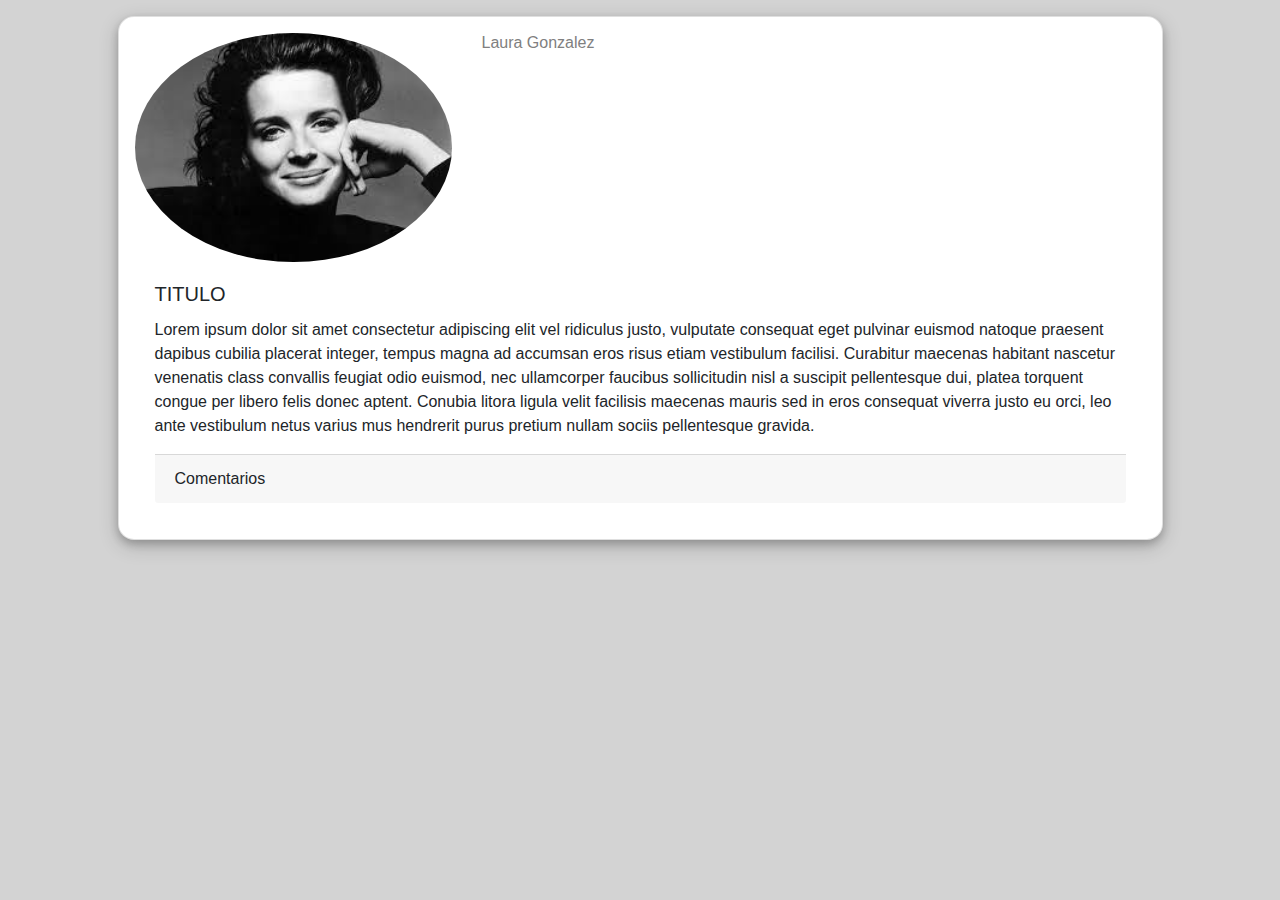
==== cards/card-1.html @ f9ab8c15 "final" ====
<!DOCTYPE html>
<html>
<head>
    <meta name="viewport" content="width=device-width, initial-scale=1.0">
    <meta charset="UTF-8">
    <meta http-equiv="X-UA-Compatible" content="ie.edge">
    <link rel="stylesheet" href="https://stackpath.bootstrapcdn.com/bootstrap/4.3.1/css/bootstrap.min.css"
        integrity="sha384-ggOyR0iXCbMQv3Xipma34MD+dH/1fQ784/j6cY/iJTQUOhcWr7x9JvoRxT2MZw1T" crossorigin="anonymous">
    <link rel="stylesheet" type="text/css" href="../css/estilos.css">
</head>

<body>
    <div class="container">
        <section class="row d-flex justify-content-center">
            <article class="card col-11 ">
                <div class="row autor">
                    <img src="../imgs/images.jpg" alt="foto" class="foto col img-responsive">
                    <h6 class="nombre col-8">Laura Gonzalez</h6>
                </div>
                <div class="card-body">
                    <h5 class="card-title">TITULO</h5>
                    <p class="card-text">
                        Lorem ipsum dolor sit amet consectetur adipiscing elit vel ridiculus justo, vulputate consequat
                        eget pulvinar euismod
                        natoque praesent dapibus cubilia placerat integer, tempus magna ad accumsan eros risus etiam
                        vestibulum facilisi.
                        Curabitur maecenas habitant nascetur venenatis class convallis feugiat odio euismod, nec
                        ullamcorper faucibus
                        sollicitudin nisl a suscipit pellentesque dui, platea torquent congue per libero felis donec
                        aptent. Conubia litora
                        ligula velit facilisis maecenas mauris sed in eros consequat viverra justo eu orci, leo ante
                        vestibulum netus varius mus
                        hendrerit purus pretium nullam sociis pellentesque gravida.
                    </p>
                    <div class="card-footer">Comentarios
                        
                    </div>
                    

            </article>
            </section>
                </body>
                </html>
---- css/estilos.css ----
* {
    margin: 0;
    padding: 0;
    box-sizing: border-box;
}

html {
    font-size: 100%;
}

body {
    width: 100%;
    font-size: 100%;
    margin-left: auto;
    margin-right: auto;
    background-color: lightgray;
}

.header {
    margin: 2rem;
    font-size: 4rem;
}

.foto {
    border-radius: 50%;
    width: 30px;
}

.card {
    margin: 1rem;
    padding: 1rem;
    border-radius: 1rem;
    box-shadow: 0 4px 8px 0 rgba(0, 0, 0, 0.2), 0 6px 20px 0 rgba(0, 0, 0, 0.19);
}

.autor {
    color: grey;
}

p.collapse:not(.show) {
    height: 150px !important;
    overflow: hidden;
    display: -webkit-box;
    -webkit-line-clamp: 2;
    -webkit-box-orient: vertical;
}

p.collapsing {
    min-height: 150px !important;
}

a.collapsed:after {
    content: '+ Read More';
}
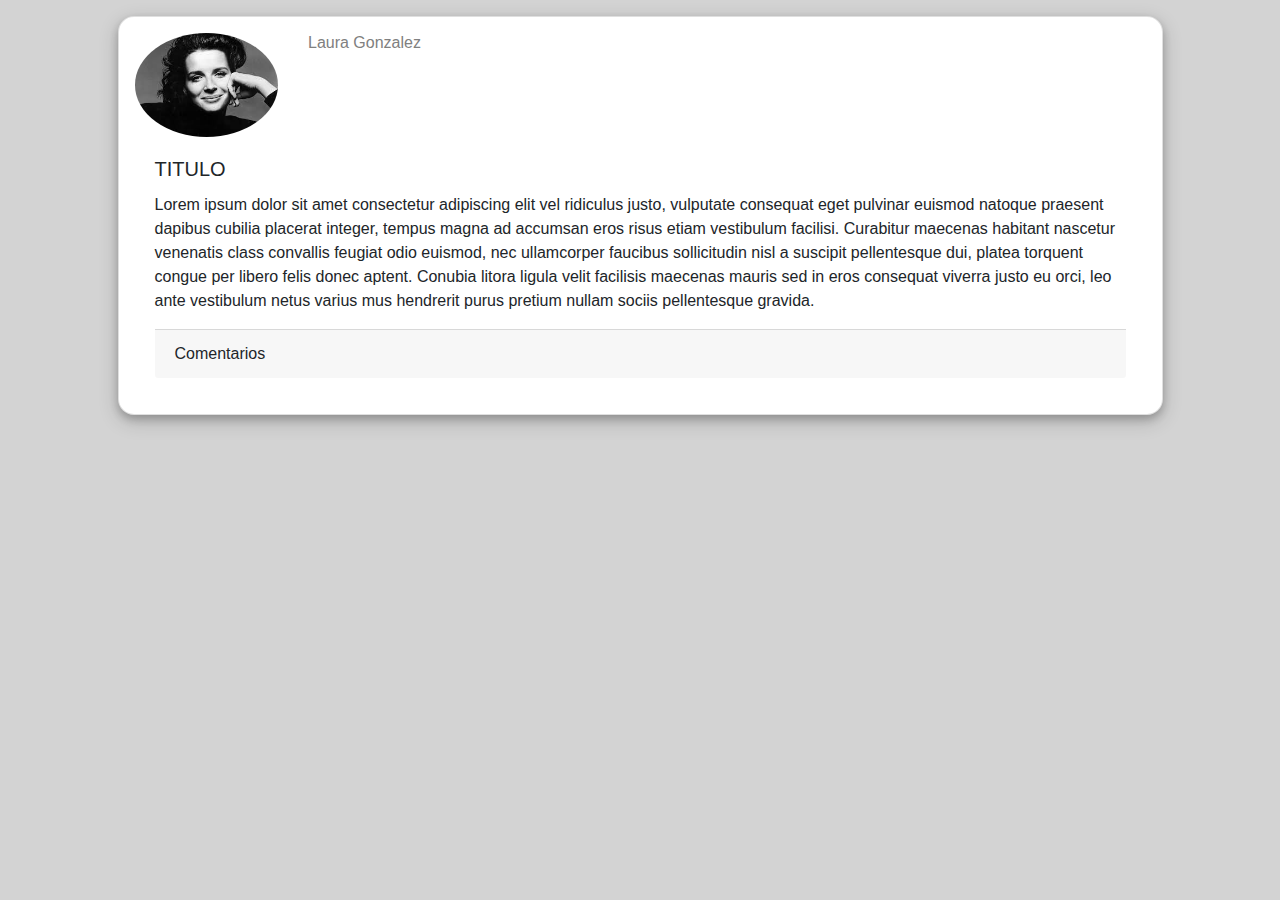
==== commit d3a64905: "con comentarios" ====
--- a/cards/card-1.html
+++ b/cards/card-1.html
@@ -14,7 +14,7 @@
         <section class="row d-flex justify-content-center">
             <article class="card col-11 ">
                 <div class="row autor">
-                    <img src="../imgs/images.jpg" alt="foto" class="foto col img-responsive">
+                    <img src="../imgs/images.jpg" alt="foto" class="foto col-2 img-responsive">
                     <h6 class="nombre col-8">Laura Gonzalez</h6>
                 </div>
                 <div class="card-body">
--- a/css/estilos.css
+++ b/css/estilos.css
@@ -23,7 +23,7 @@
 
 .foto {
     border-radius: 50%;
-    width: 30px;
+    width: 20px;
 }
 
 .card {
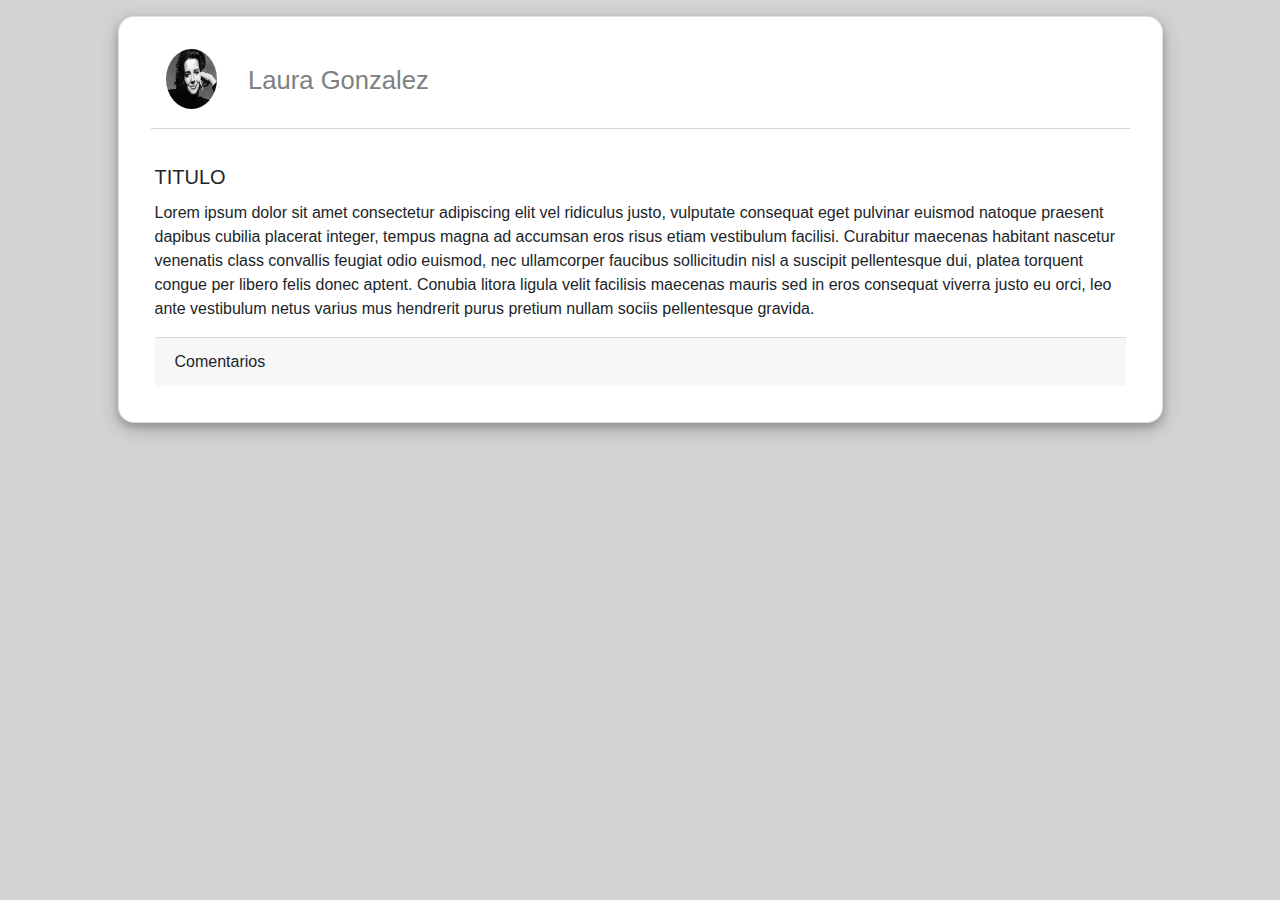
==== commit 6a17b6c3: "con comentarios" ====
--- a/cards/card-1.html
+++ b/cards/card-1.html
@@ -14,8 +14,8 @@
         <section class="row d-flex justify-content-center">
             <article class="card col-11 ">
                 <div class="row autor">
-                    <img src="../imgs/images.jpg" alt="foto" class="foto col-2 img-responsive">
-                    <h6 class="nombre col-8">Laura Gonzalez</h6>
+                    <img src="../imgs/images.jpg" alt="foto" class="foto col-1 img-responsive">
+                    <h6 class="nombre-big col-8">Laura Gonzalez</h6>
                 </div>
                 <div class="card-body">
                     <h5 class="card-title">TITULO</h5>
--- a/css/estilos.css
+++ b/css/estilos.css
@@ -22,6 +22,8 @@
 }
 
 .foto {
+    min-width: 70px;
+    max-height: 60px;
     border-radius: 50%;
     width: 20px;
 }
@@ -35,7 +37,20 @@
 
 .autor {
     color: grey;
+    padding-bottom: 0.5rem;
+    margin: 1rem;
+    border-bottom: 1px solid lightgray;
+    font-size: 1rem;
 }
+
+.nombre-small {
+    font-size: 1rem;
+}
+.nombre-big {
+    font-size: 1.6rem;
+    padding: 1rem;
+}
+
 
 p.collapse:not(.show) {
     height: 150px !important;
@@ -51,4 +66,4 @@
 
 a.collapsed:after {
     content: '+ Read More';
-}
+}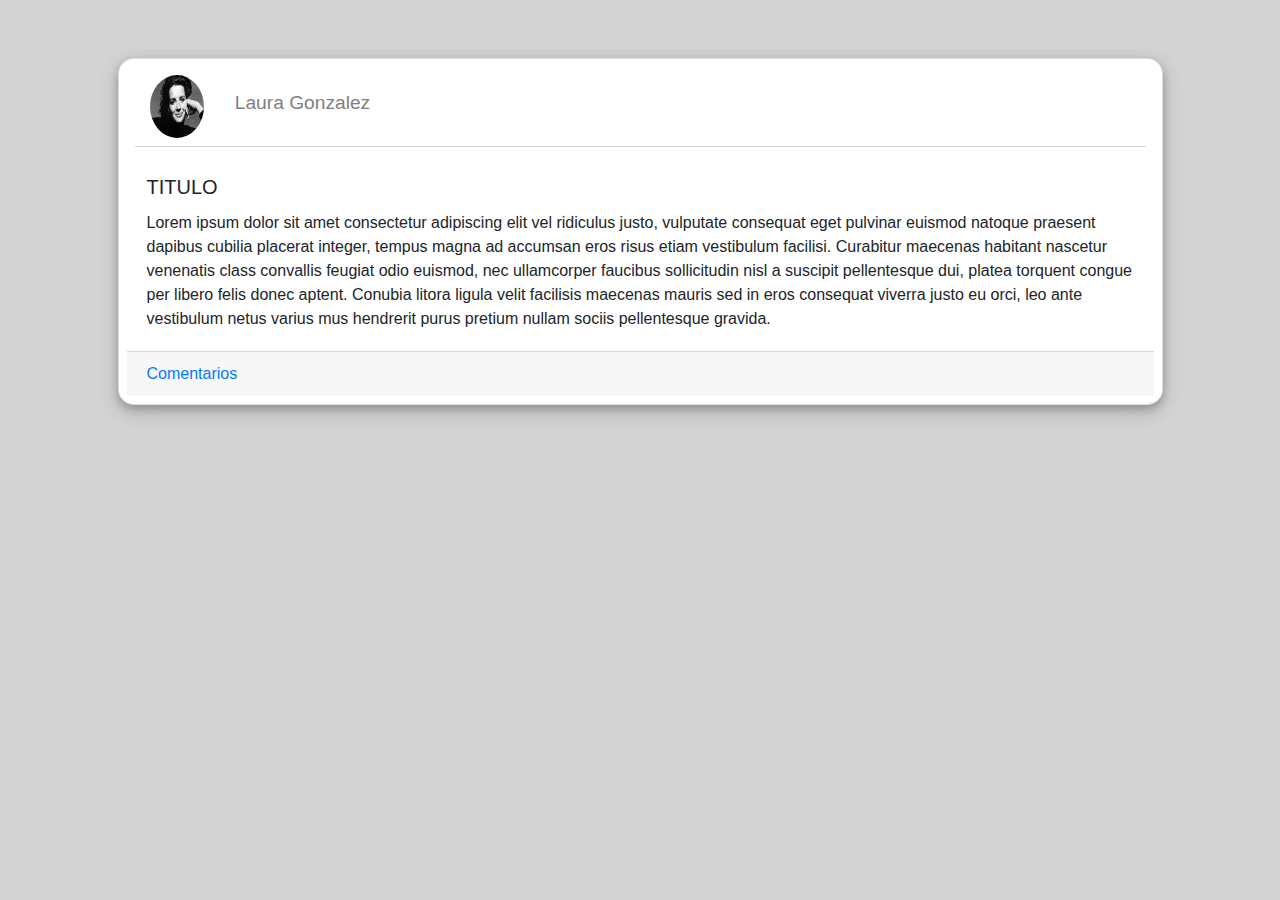
==== commit f9b66ddd: "final" ====
--- a/cards/card-1.html
+++ b/cards/card-1.html
@@ -1,5 +1,6 @@
 <!DOCTYPE html>
 <html>
+
 <head>
     <meta name="viewport" content="width=device-width, initial-scale=1.0">
     <meta charset="UTF-8">
@@ -11,7 +12,7 @@
 
 <body>
     <div class="container">
-        <section class="row d-flex justify-content-center">
+        <section class="row d-flex justify-content-center mt-5">
             <article class="card col-11 ">
                 <div class="row autor">
                     <img src="../imgs/images.jpg" alt="foto" class="foto col-1 img-responsive">
@@ -19,6 +20,7 @@
                 </div>
                 <div class="card-body">
                     <h5 class="card-title">TITULO</h5>
+
                     <p class="card-text">
                         Lorem ipsum dolor sit amet consectetur adipiscing elit vel ridiculus justo, vulputate consequat
                         eget pulvinar euismod
@@ -32,12 +34,60 @@
                         vestibulum netus varius mus
                         hendrerit purus pretium nullam sociis pellentesque gravida.
                     </p>
-                    <div class="card-footer">Comentarios
-                        
+                </div>
+                <div class="card-footer comentarios">
+                    <a class="text-mute h6" data-toggle="collapse" role="button" href="#collapseComentarios" aria-expanded="false">
+                        Comentarios
+                    </a>
+                    <div class="collapse" id="collapseComentarios">
+                        <div class="card">
+                            <div class="card-body">
+                                <p class="card-text">
+                                    Lorem ipsum dolor sit amet consectetur adipiscing elit vel ridiculus justo,
+                                    vulputate consequat
+                                    eget pulvinar euismod
+                                    natoque praesent dapibus cubilia placerat integer, tempus magna ad accumsan
+                                    eros
+                                    risus etiam
+                                    vestibulum facilisi.
+                                </p>
+                            </div>
+                            <div class="card-footter text-muted pl-5">
+                                Laura Gonzalez el 29/08/2019
+                            </div>
+                        </div>
+                        <div class="card">
+                            <div class="card-body">
+                                <p class="card-text">
+                                    Lorem ipsum dolor sit amet consectetur adipiscing elit vel ridiculus justo,
+                                    vulputate consequat
+                                    eget pulvinar euismod
+                                    natoque praesent dapibus cubilia placerat integer, tempus magna ad accumsan
+                                    eros
+                                    risus etiam
+                                    vestibulum facilisi.
+                                </p>
+                            </div>
+                            <div class="card-footter text-muted pl-5">
+                                Laura Gonzalez el 29/08/2019
+                            </div>
+                        </div>
                     </div>
-                    
+                </div>
+            </article>
+        </section>
+    </div>
+    <script src="https://code.jquery.com/jquery-3.3.1.slim.min.js"
+        integrity="sha384-q8i/X+965DzO0rT7abK41JStQIAqVgRVzpbzo5smXKp4YfRvH+8abtTE1Pi6jizo"
+        crossorigin="anonymous"></script>
+    <script src="https://cdnjs.cloudflare.com/ajax/libs/popper.js/1.14.7/umd/popper.min.js"
+        integrity="sha384-UO2eT0CpHqdSJQ6hJty5KVphtPhzWj9WO1clHTMGa3JDZwrnQq4sF86dIHNDz0W1"
+        crossorigin="anonymous"></script>
+    <script src="https://stackpath.bootstrapcdn.com/bootstrap/4.3.1/js/bootstrap.min.js"
+        integrity="sha384-JjSmVgyd0p3pXB1rRibZUAYoIIy6OrQ6VrjIEaFf/nJGzIxFDsf4x0xIM+B07jRM"
+        crossorigin="anonymous"></script>
+   
 
-            </article>
-            </section>
-                </body>
-                </html>+</body>
+
+</html>--- a/css/estilos.css
+++ b/css/estilos.css
@@ -22,23 +22,34 @@
 }
 
 .foto {
-    min-width: 70px;
-    max-height: 60px;
+    min-width: 80px;
+    max-height: 65px;
     border-radius: 50%;
     width: 20px;
 }
 
 .card {
-    margin: 1rem;
-    padding: 1rem;
+    margin: 0.6rem;
+    padding: 0.5rem;
     border-radius: 1rem;
     box-shadow: 0 4px 8px 0 rgba(0, 0, 0, 0.2), 0 6px 20px 0 rgba(0, 0, 0, 0.19);
+    transform: scale(1);
+    -moz-transform: scale(1);
+    transition-duration: 1s;
+    -moz-transition-duration: 1s;
+}
+
+.card:hover {
+    transform: scale(1.06);
+    -moz-transform: scale(1.06);
+    transition-duration: 1s;
+    -moz-transition-duration: 1s;
 }
 
 .autor {
     color: grey;
     padding-bottom: 0.5rem;
-    margin: 1rem;
+    margin: 0.5em;
     border-bottom: 1px solid lightgray;
     font-size: 1rem;
 }
@@ -46,11 +57,15 @@
 .nombre-small {
     font-size: 1rem;
 }
+
 .nombre-big {
-    font-size: 1.6rem;
+    font-size: 1.2rem;
     padding: 1rem;
 }
 
+.comentarios {
+    font-size: 0.8rem;
+}
 
 p.collapse:not(.show) {
     height: 150px !important;
@@ -66,4 +81,8 @@
 
 a.collapsed:after {
     content: '+ Read More';
-}+}
+
+/* a:not(.collapsed):after {
+    content: '- Read Less';
+} */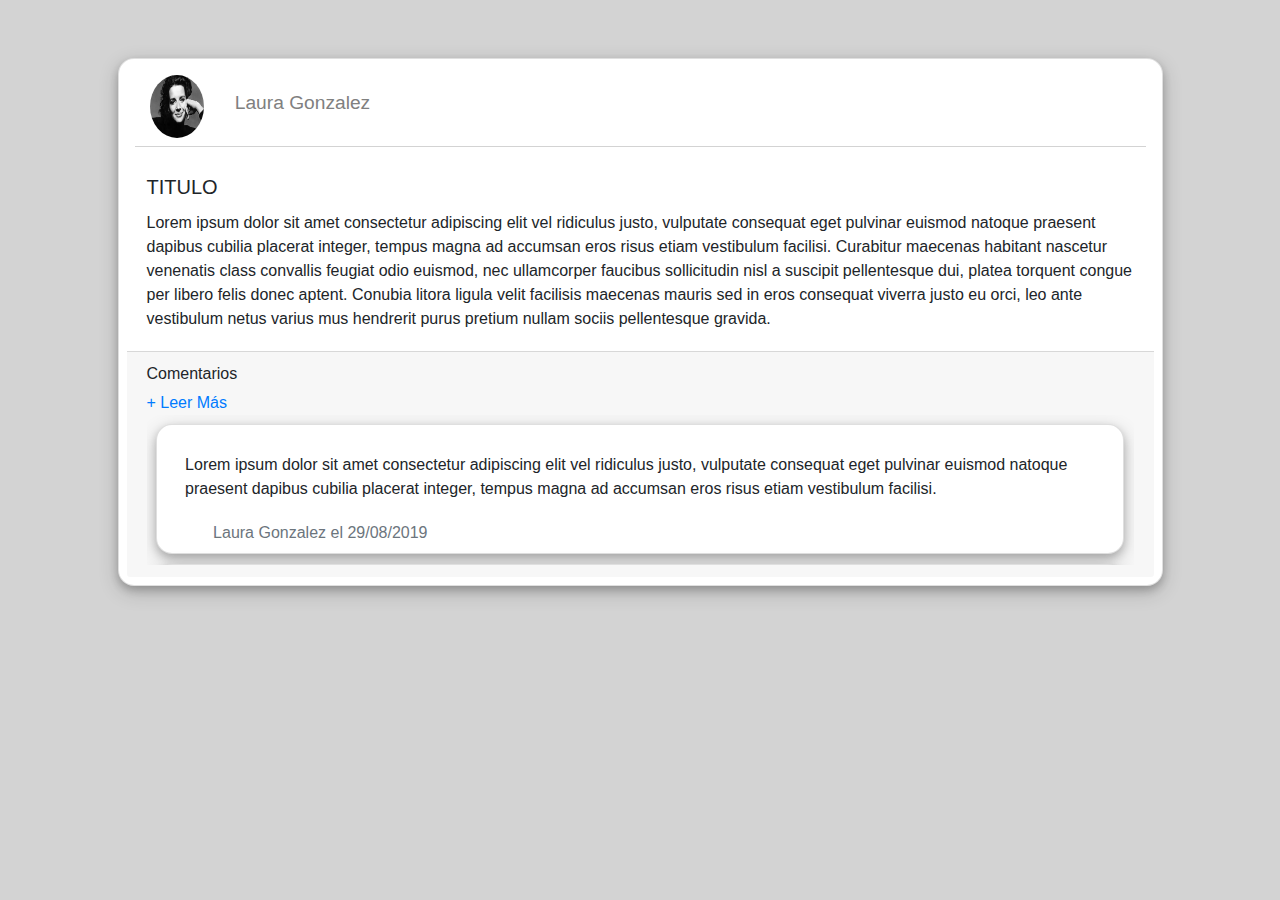
==== commit f0718f84: "final" ====
--- a/cards/card-1.html
+++ b/cards/card-1.html
@@ -35,11 +35,10 @@
                         hendrerit purus pretium nullam sociis pellentesque gravida.
                     </p>
                 </div>
-                <div class="card-footer comentarios">
-                    <a class="text-mute h6" data-toggle="collapse" role="button" href="#collapseComentarios" aria-expanded="false">
-                        Comentarios
-                    </a>
-                    <div class="collapse" id="collapseComentarios">
+                <div class="card-footer">
+                    <h6 class="text-mute">Comentarios</h6>
+                    <a data-toggle="collapse" href="#collapseComentarios" role="button" class="collapsed"></a>
+                    <div class="collapsed" id="collapseComentarios">
                         <div class="card">
                             <div class="card-body">
                                 <p class="card-text">
@@ -73,6 +72,7 @@
                             </div>
                         </div>
                     </div>
+
                 </div>
             </article>
         </section>
@@ -86,7 +86,7 @@
     <script src="https://stackpath.bootstrapcdn.com/bootstrap/4.3.1/js/bootstrap.min.js"
         integrity="sha384-JjSmVgyd0p3pXB1rRibZUAYoIIy6OrQ6VrjIEaFf/nJGzIxFDsf4x0xIM+B07jRM"
         crossorigin="anonymous"></script>
-   
+
 
 </body>
 
--- a/css/estilos.css
+++ b/css/estilos.css
@@ -40,8 +40,8 @@
 }
 
 .card:hover {
-    transform: scale(1.06);
-    -moz-transform: scale(1.06);
+    transform: scale(1.02);
+    -moz-transform: scale(1.02);
     transition-duration: 1s;
     -moz-transition-duration: 1s;
 }
@@ -67,7 +67,7 @@
     font-size: 0.8rem;
 }
 
-p.collapse:not(.show) {
+p.collapse:not(.show), #collapseComentarios:not(.show){
     height: 150px !important;
     overflow: hidden;
     display: -webkit-box;
@@ -75,14 +75,14 @@
     -webkit-box-orient: vertical;
 }
 
-p.collapsing {
+p.collapsing, #collapseComentarios.collapsing{
     min-height: 150px !important;
 }
 
-a.collapsed:after {
-    content: '+ Read More';
+a.collapsed:after, #collapseComentarios.collapsed:after {
+    content: '+ Leer Más';
 }
 
-/* a:not(.collapsed):after {
-    content: '- Read Less';
-} */+a:not(.collapsed):after, #collapseComentarios:not(.collapsed):after {
+    content: '- Leer Menos';
+}